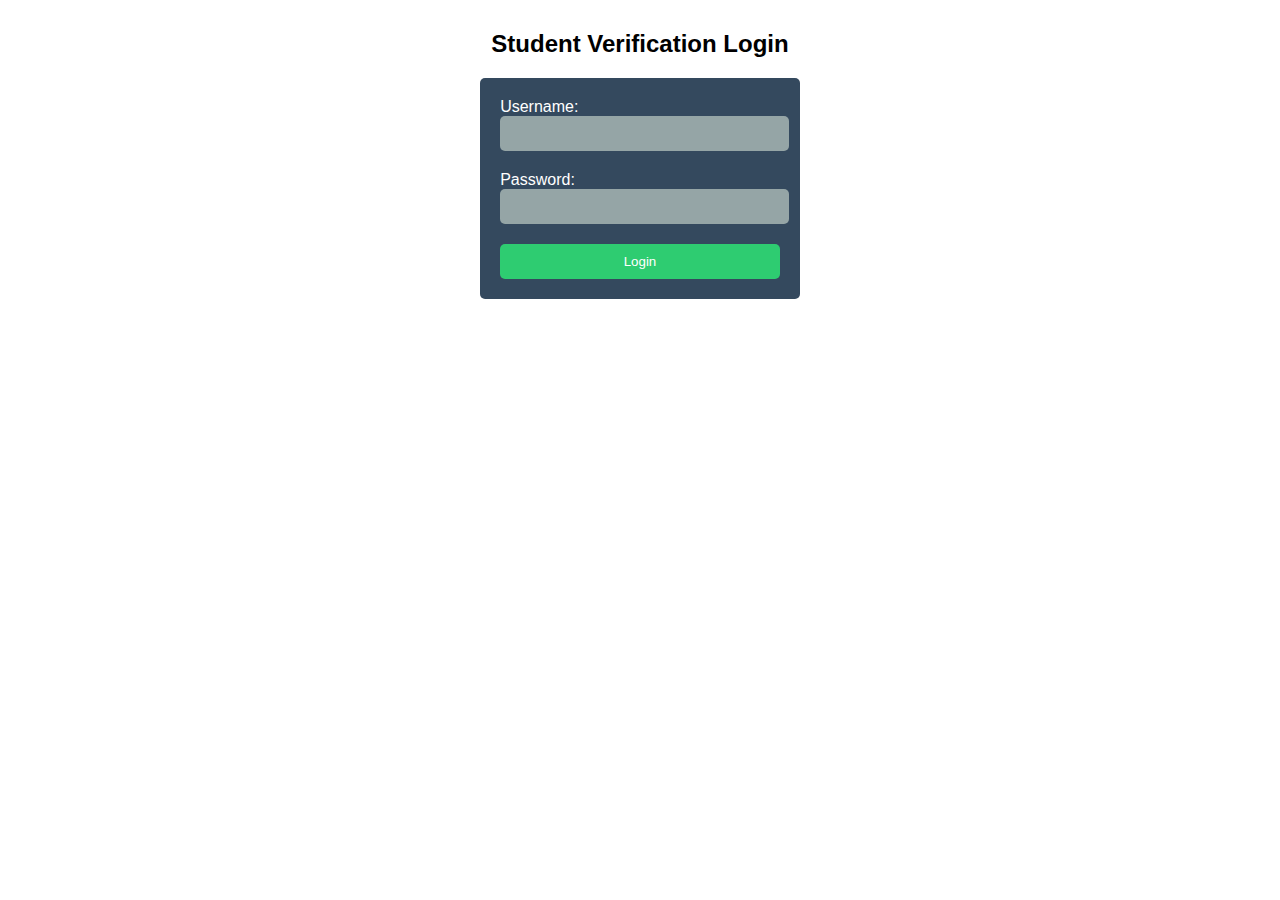
==== client/index.html @ 30e25d55 "added stuff" ====
<!DOCTYPE HTML>
<HTML>
<HEAD>
	<script language="javascript" type="text/javascript" src="./js/jquery-3.6.4.js"></script>
	<link rel="stylesheet" href="./css/style.css">
</head>
<body>
	<header>
		<div id="logo">
			<img src="./img/uc_logo.png" alt="" height="52px"">
		</div>
		<div id="site-name">
			<p>Student Verification</p> 
		</div>
	</header>
	<main>
		<div id="userTab" style="border: 1px solid black;">
			<button id="logout" style="margin: 15px">Logout</button>
			<button id="display_records" style="margin: 15px; width: 25%;">Display Records</button>
		</div>	
		<div id="searchInputTab">
			<h3>Student/Employee Verification</h3>
			<input type="text" name="searchInput" class='bg-sayotz' style='text-align: center' id="searchInput" placeholder="Enter ID Number or Name">	
			<button id="verifyBtn">Verify</button>
			<br>		
		</div>	
		<div width='50%' name="searchResults" id="searchResults">
			<table width='80%' id='searchResultsTable' class='table table-striped' style="text-align: left;">
			</table>
		</div>
		<div hidden id='studentDetails'>
			<table width='55%' id='studentDetailsTable'>		
			</table>
		</div>
		<div id='gatePassTab'>
			<table width='100%' id='gatePass'>
			</table>
		</div>
	</main>
	<footer>
		<p>&copy; 2023 University of the Cordilleras. All Rights Reserved.</p>
	</footer>
	<script src="./js/script.js"></script>
</body>
</html>
---- client/css/style.css ----
html, body {
    height: 100%;
}
body{
    font-family: Roboto,Helvetica Neue,sans-serif;
    margin: 0;
    display: flex;
    flex-direction: column;
}
header {
    background-color: #009688;
    color: #fff;
    display: flex;
    align-items: center;
    height: 64px;
    padding: 0 16px;
} 

main {
    flex: 1 0 auto;
    flex-shrink: 0;
}

footer {
    background-color: #009688;
    color: #fff;
    display: flex;
    height: 32px;
    align-items: center;
    margin-top: auto;
    width: 100%;
}

footer p {
    font-size: 11px;
    padding: 0 16px;
}
 
#logo{
    margin-right: 12px;
    
}

#searchResultsTable tr:not(:first-child):hover{
    background: linear-gradient(to right, #A5E0A2, white) !important;
    box-shadow: 3px 3px 3px gray !important;
}
#searchResultsTable tr:not(:first-child){
    padding: 3px !important;
}

td{
    border: 1px solid black;
}
.dth{
    background-color: #0F402E !important;
    color: white;	
    padding: 5px;
    border-radius: 3px 3px 3px 3px;
    border: none;
    box-shadow: 3px 3px 3px gray;
    font-weight: bold;
}

#site-name p{
    font-weight: 500;
    font-size: 25px;
}

.bg-sayotz{
    padding: 10px;
    border-radius: 5px 5px 5px 5px;
    border: .5px solid rgb(200,200,200);
    color:black !important;
    font-weight: bold;
    font-size: 18px;
    width: 97%;
}
.bg-sayotz::placeholder{		
    color:rgb(75,75,75) !important;
}
#header{
    display: flex;
    box-sizing: border-box;
    padding: 0 16px;
    width: 100%;
}
input[type='radio'], input[type='checkbox']{
    margin-top: -1px;
    vertical-align: middle;
    height: 1em;
    width: 1em;
    margin-right: 3px;
}

hr {
    height: 1px;
    background: black;
    border: none;
   
}
#searchInputTab{
    text-align: center;
    width: 60%;
    margin-top: 20px; 
    margin: auto;
}
#studentDetails{
    margin-top: 30px;
    margin-bottom: 30px;
}
#searchResultsTable tr th,td{
    padding: 3px;
}


#searchResultsTable, #studentDetailsTable, #gatePass {
    border-collapse: collapse;
    background-color: white;
    margin: auto;
}
#studentDetailsTable {
    margin-top: 50px;
}

button {
    background-color: #00b0f0;
    border: none;
    padding: 12px; 
    text-align: center; 
    font-size: 16px; 
    margin: 4px 2px; 
    cursor: pointer; 
    border-radius: 8px; 
    width: 20%;
    float: right;
}

#verifyBtn:hover {
    background-color: #037097;
}
#gatePassTab #gatePass .grey{
    background-color: #d0cece !important;
}
#gatePassTab{
    position: absolute;
    top: 0;
    left: 0;
    max-width: 330px;
    min-width: 330px;
    font-size: 9px;
    visibility: hidden;
}
@media print {
    body{
        background-color: white;
    }
    #searchInputTab, #searchResults, #studentDetails, #searchDepartmentMonth, #userTab, header, footer, #searchInputTab *, #searchResults *, #studentDetails *, #searchDepartmentMonth *, #userTab *, #displayTabTable #nameSort, #displayTabTable #dateSort{
        display: none !important;
    }
}
#login-form {
    max-width: 500px;
    margin: 0 auto;
    padding: 20px;
    background-color: #34495e;
    border-radius: 5px;
    color: white;
}

#login-form input[type="text"], input[type="password"] {
    width: 96%;
    padding: 10px;
    margin-bottom: 20px;
    border: none;
    background-color: #95a5a6;
    color: #fff;
    border-radius: 5px;
}

#login-form input[type="submit"] {
    width: 100%;
    padding: 10px;
    background-color: #2ecc71;
    color: #fff;
    border: none;
    border-radius: 5px;
    cursor: pointer;
}

#login-form input[type="submit"]:hover {
    background-color: #27ae60;
}

input[type="date"] {
    display: block;
    font-size: 16px;
    color: #009688;
    margin-bottom: 5px;
  }
  
  .green-input {
    width: 100%;
    padding: 12px 20px;
    margin: 8px 0;
    box-sizing: border-box;
    border: 2px solid #81cc80;
    border-radius: 4px;
    background-color: #f2f2f2;
    font-size: 16px;
    color: #009688;
  }
  
  .green-input:focus {
    outline: none;
    border-color: #4CAF50;
  }

#error-message {
    text-align: center;
    margin-top: 10px;
}
#label_login {
    text-align: center;
    margin-top: 30px;
}
h3, h5{
    margin: 0;
    text-align: center;
}
h4{
    text-align: center;
}
#searchDepartmentMonth {
    display: flex;
    justify-content: center;
    align-items: center;
    flex-wrap: wrap;
    width: 100%;
    margin: 0 auto;
}

#no-border{
    background-color: rgb(198, 255, 190);
    border-radius: 3%;
    margin-bottom: 20px;
}

#no-border tr td{
    border: none;
    padding: 10px;
}

#no-border tr td label{
    margin-top: 10px;
}


#searchDepartmentMonth select {
    padding: 8px;
    border-radius: 4px;
    border: none;
    background-color: #81cc80;
    font-size: 16px;
    float: right;
    width: 100%;
}

#searchDepartmentMonth label {
    font-size: 18px;
    margin-bottom: 16px;

}
.display-buttons {
    padding: 8px 16px;
    background-color: #0077cc;
    color: #fff;
    border: none;
    border-radius: 4px;
    font-size: 16px;
    cursor: pointer;
}
#displayTab{
    margin: 0 auto;
}

#displayTabTable {
    border-collapse: collapse;
}
#displayTabTable th, td{
    border: 1px solid black;
}

#userTab{
    background-color: #A5E0A2;
    width: 70%;
    margin: 0 auto;
    margin-bottom: 20px;
}
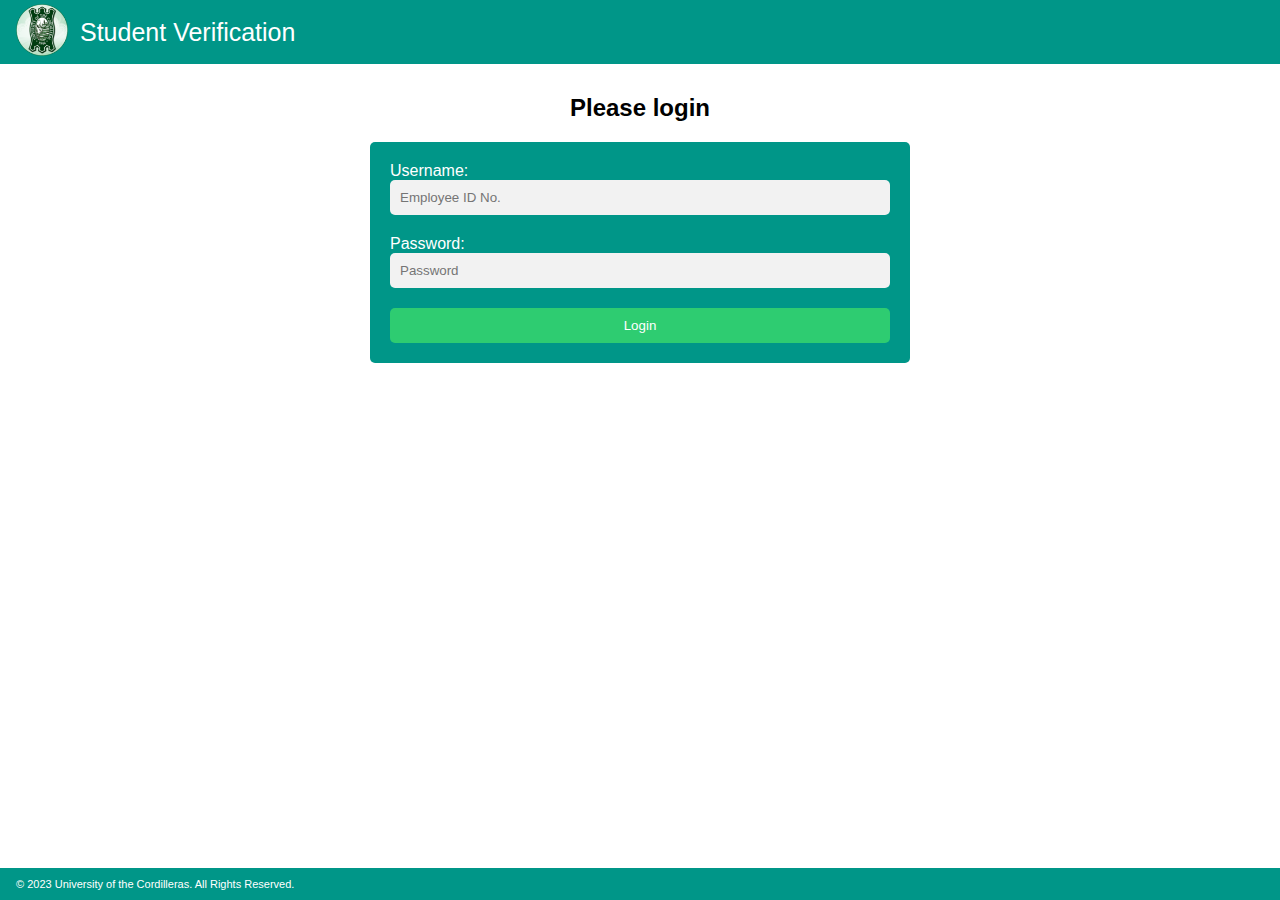
==== commit efe53e3f: "added page numbers" ====
--- a/client/index.html
+++ b/client/index.html
@@ -7,7 +7,7 @@
 <body>
 	<header>
 		<div id="logo">
-			<img src="./img/uc_logo.png" alt="" height="52px"">
+			<img src="./img/uc_logo.png" alt="" height="52px">
 		</div>
 		<div id="site-name">
 			<p>Student Verification</p> 
@@ -20,7 +20,7 @@
 		</div>	
 		<div id="searchInputTab">
 			<h3>Student/Employee Verification</h3>
-			<input type="text" name="searchInput" class='bg-sayotz' style='text-align: center' id="searchInput" placeholder="Enter ID Number or Name">	
+			<input type="text" name="searchInput" class='bg-sayotz green-input' style='text-align: center' id="searchInput" placeholder="Enter ID Number or Name">	
 			<button id="verifyBtn">Verify</button>
 			<br>		
 		</div>	
@@ -28,6 +28,7 @@
 			<table width='80%' id='searchResultsTable' class='table table-striped' style="text-align: left;">
 			</table>
 		</div>
+		<br>
 		<div hidden id='studentDetails'>
 			<table width='55%' id='studentDetailsTable'>		
 			</table>
--- a/client/css/style.css
+++ b/client/css/style.css
@@ -68,18 +68,6 @@
     font-size: 25px;
 }
 
-.bg-sayotz{
-    padding: 10px;
-    border-radius: 5px 5px 5px 5px;
-    border: .5px solid rgb(200,200,200);
-    color:black !important;
-    font-weight: bold;
-    font-size: 18px;
-    width: 97%;
-}
-.bg-sayotz::placeholder{		
-    color:rgb(75,75,75) !important;
-}
 #header{
     display: flex;
     box-sizing: border-box;
@@ -161,12 +149,14 @@
     }
 }
 #login-form {
+    min-width: 500px;
     max-width: 500px;
     margin: 0 auto;
     padding: 20px;
-    background-color: #34495e;
+    background-color: #009688;
     border-radius: 5px;
     color: white;
+
 }
 
 #login-form input[type="text"], input[type="password"] {
@@ -174,8 +164,8 @@
     padding: 10px;
     margin-bottom: 20px;
     border: none;
-    background-color: #95a5a6;
-    color: #fff;
+    background-color: #f2f2f2;
+    color: black;
     border-radius: 5px;
 }
 
